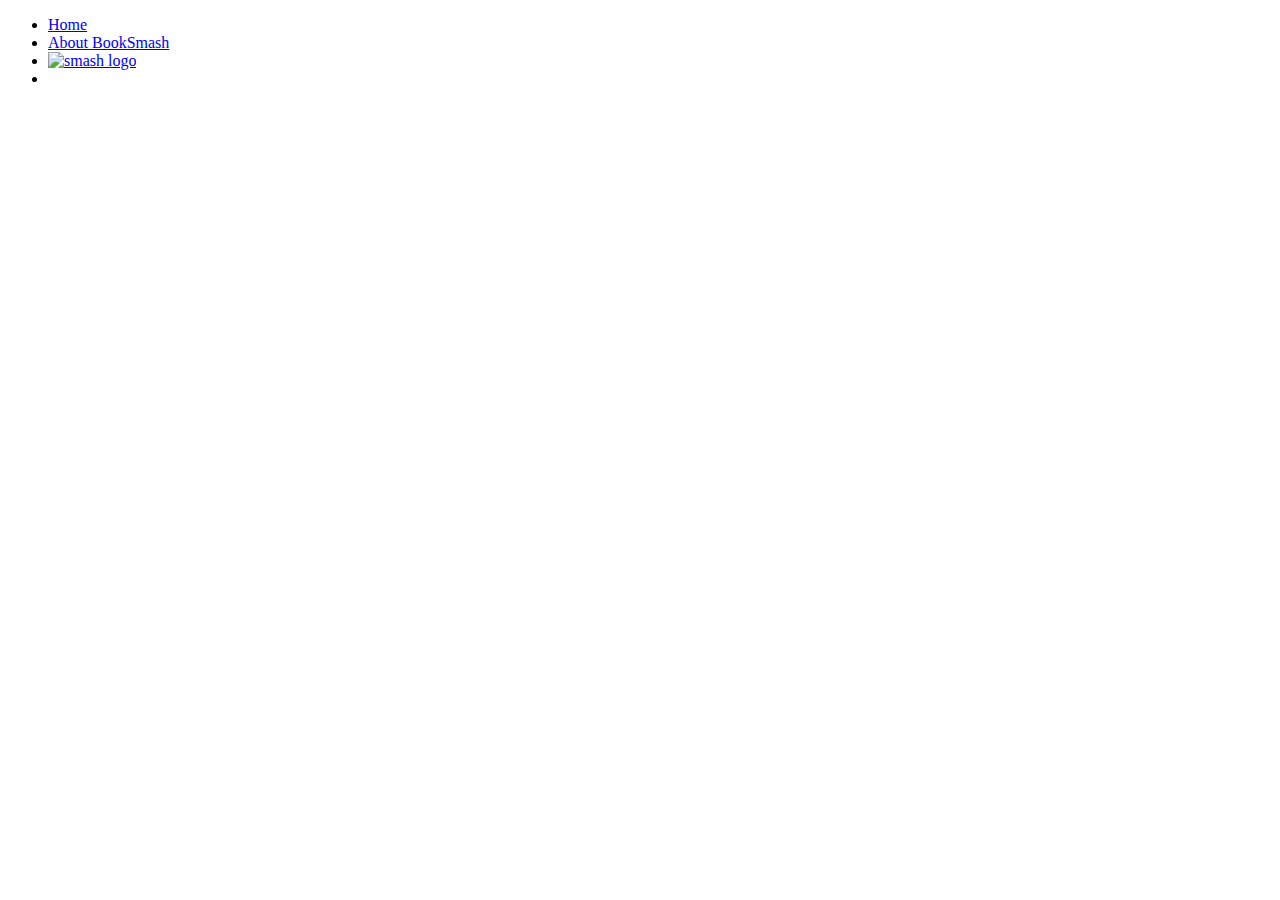
==== about.html @ 046721db "Update about.html" ====
<!DOCTYPE html>
<html lang="en">
<head>
  <meta charset="utf-8">
  <meta name="Description" content="INF 7420 Project">
  <meta name="viewport" content="width=device-width, initial-scale=1">
  <title>Document</title>
</head>
<body>
 <nav>
  <ul>
   <li>
    <a href="index.html">Home</a>
   </li>
   <li>
    <a href="about.html">About BookSmash</a>
   </li>
   <li>
    <a href="contact.html>Contact BookSmash</a>
   </li>
  </ul>
 </nav>
  
 <h1>About BookSmash</h1>
             
 <img scr="images/read.jpg" alt="open book with the word read across it"/>
                                                                        
 <img scr="images/smash.jpg" alt="smash logo"/>   
     
  <li>
    <a "What is BookSmash about?"/>
    <a "Questions"/>
    <a "Critiques"/?
  </li>
                  
  </body>
</html>
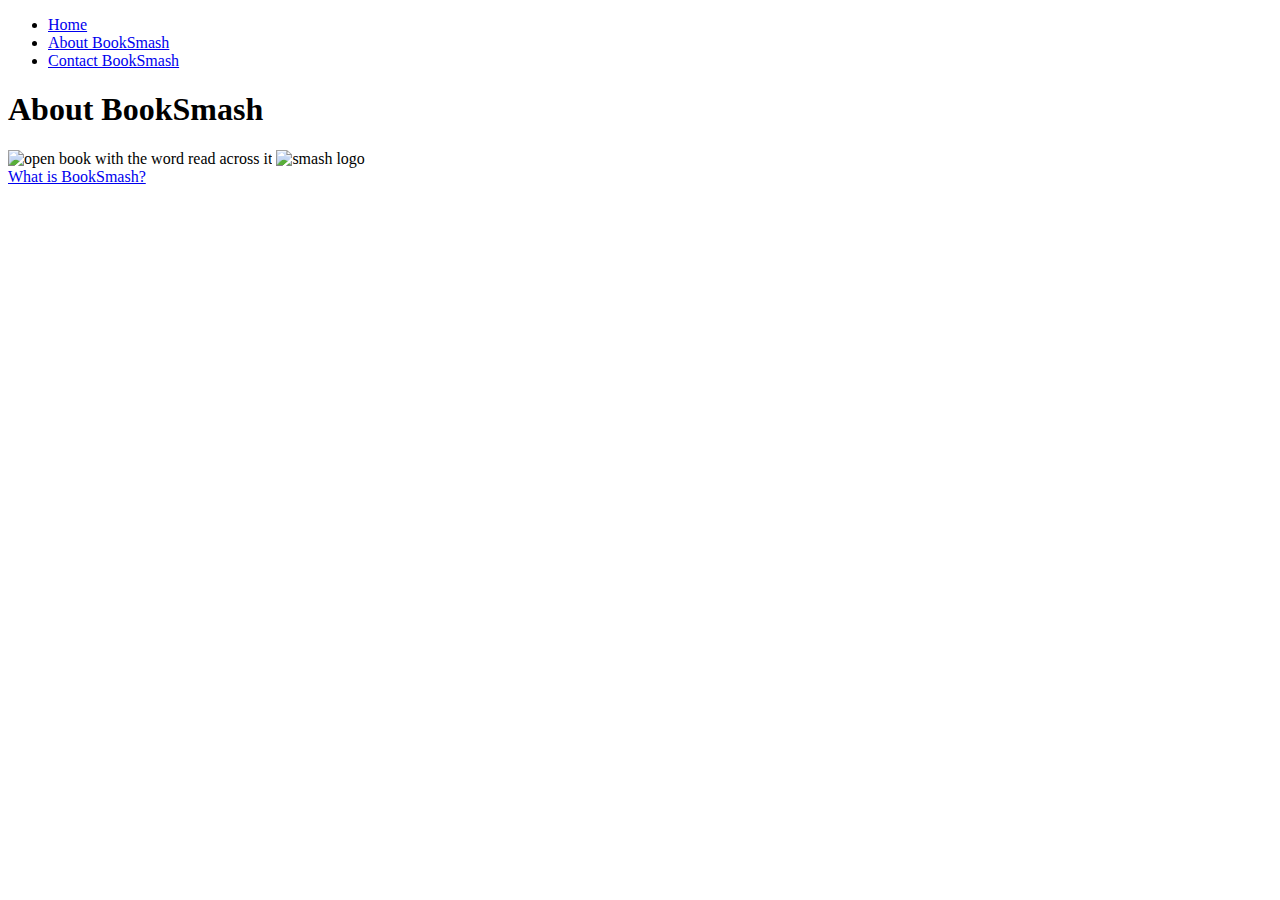
==== commit 760f42d5: "Fixes HTML validation errors" ====
--- a/about.html
+++ b/about.html
@@ -16,22 +16,21 @@
     <a href="about.html">About BookSmash</a>
    </li>
    <li>
-    <a href="contact.html>Contact BookSmash</a>
+    <a href="contact.html">Contact BookSmash</a>
    </li>
   </ul>
  </nav>
-  
+
  <h1>About BookSmash</h1>
-             
+
  <img scr="images/read.jpg" alt="open book with the word read across it"/>
-                                                                        
- <img scr="images/smash.jpg" alt="smash logo"/>   
-     
+
+ <img scr="images/smash.jpg" alt="smash logo"/>
+
   <li>
-    <a "What is BookSmash about?"/>
-    <a "Questions"/>
-    <a "Critiques"/?
+    <a href="#">What is BookSmash?</a>
+
   </li>
-                  
+
   </body>
 </html>
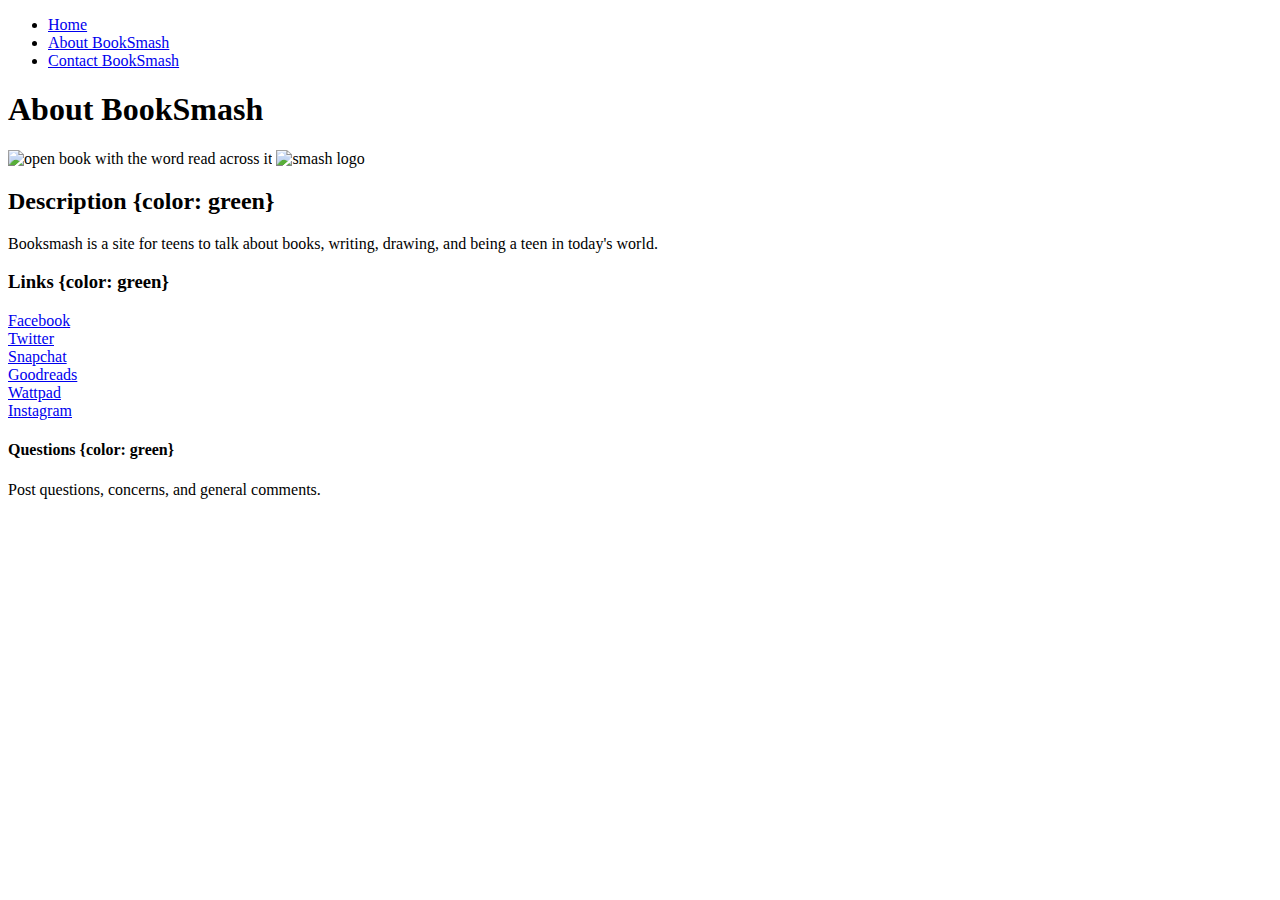
==== commit fdd0b7e0: "Merge pull request #11 from INF7420/gh-pages" ====
--- a/about.html
+++ b/about.html
@@ -27,8 +27,25 @@
 
  <img scr="images/smash.jpg" alt="smash logo"/>
 
-  <li>
-    <a href="#">What is BookSmash?</a>
+  <h2>Description {color: green}</h2>
+    <p>Booksmash is a site for teens to talk about books, writing, drawing, and being a teen in today's world. </p>
+  
+  <h3>Links {color: green}</h3>
+   <li><a href="https://www.facebook.com/">
+     Facebook</a></li>
+   <li><a href="https://twitter.com/">
+     Twitter</a></li>
+   <li><a href="https://www.snapchat.com/">
+     Snapchat</a></li>
+   <li><a href="https://www.goodreads.com/">
+     Goodreads</a></li>
+   <li><a href="https://www.wattpad.com/">
+     Wattpad</a></li>
+   <li><a href="https://www.instagram.com/">
+     Instagram</a></li>
+  
+  <h4>Questions {color: green}</h4>
+  <p>Post questions, concerns, and general comments.</p>
 
   </li>
 
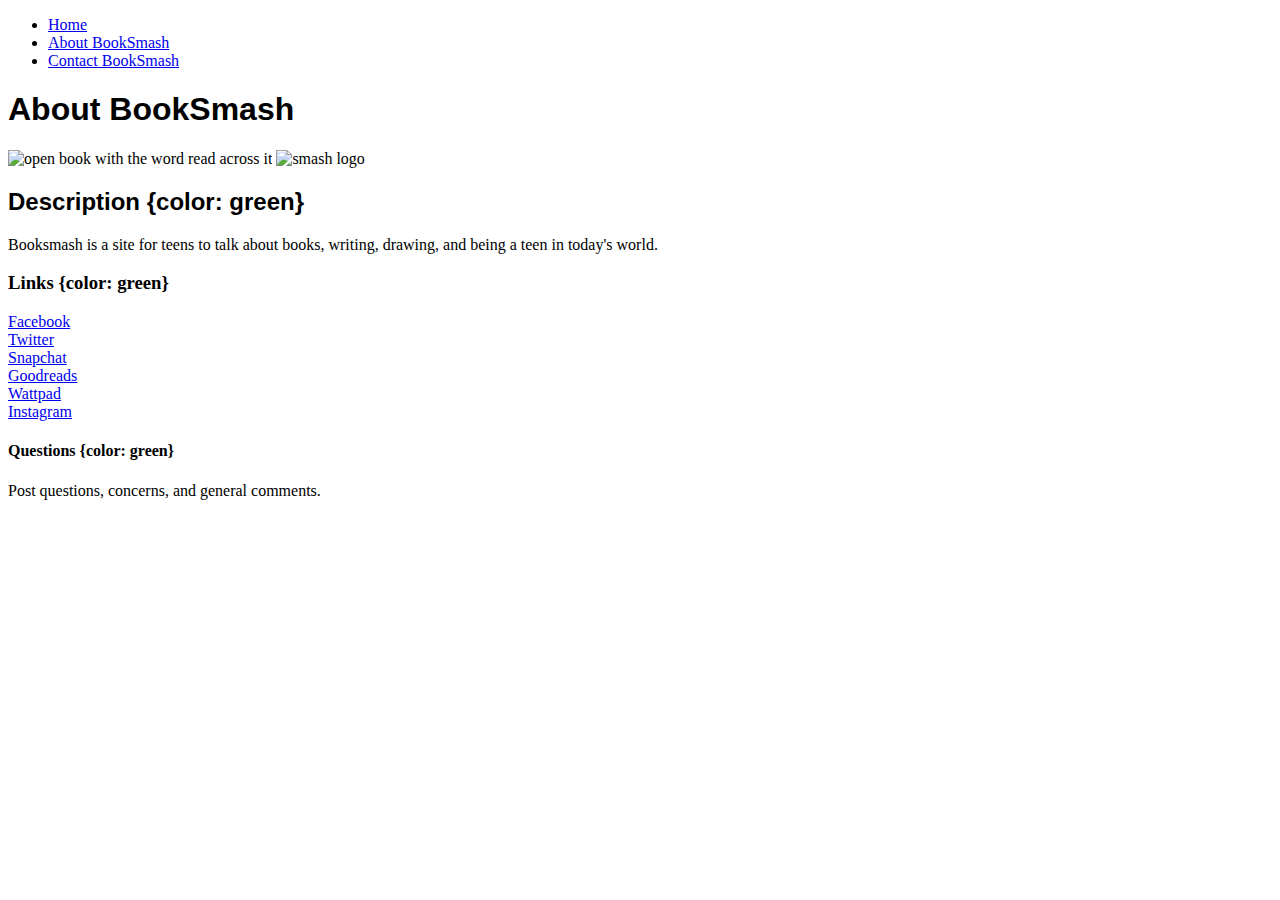
==== commit ae2fa48a: "Merge pull request #13 from INF7420/CatherineYezak-css.about.html" ====
--- a/about.html
+++ b/about.html
@@ -1,6 +1,18 @@
 <!DOCTYPE html>
 <html lang="en">
 <head>
+  <title>Font Family</title>
+  <style type="text/css">
+    body {
+      font-family: Georgia, serif;
+      font-size 14px:}
+    h1, h2 {
+      font-family: sans-serif;
+      font-size: 200%, 1.5cm:}
+    .credits {
+      font-family: Courier:}
+  </style>
+  </head>
   <meta charset="utf-8">
   <meta name="Description" content="INF 7420 Project">
   <meta name="viewport" content="width=device-width, initial-scale=1">
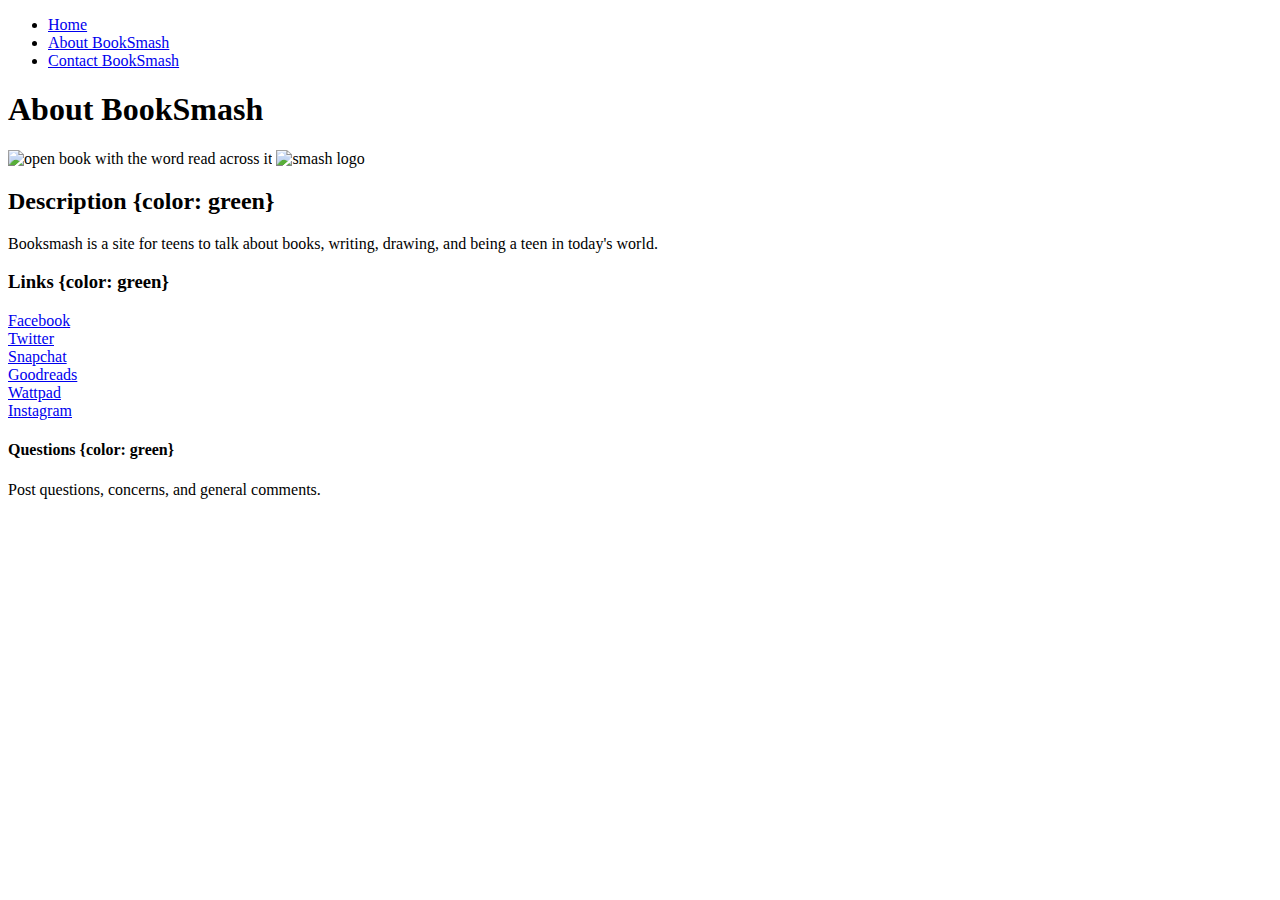
==== commit 57d86fd9: "Merge pull request #19 from INF7420/wireframe-contact" ====
--- a/about.html
+++ b/about.html
@@ -1,18 +1,6 @@
 <!DOCTYPE html>
 <html lang="en">
 <head>
-  <title>Font Family</title>
-  <style type="text/css">
-    body {
-      font-family: Georgia, serif;
-      font-size 14px:}
-    h1, h2 {
-      font-family: sans-serif;
-      font-size: 200%, 1.5cm:}
-    .credits {
-      font-family: Courier:}
-  </style>
-  </head>
   <meta charset="utf-8">
   <meta name="Description" content="INF 7420 Project">
   <meta name="viewport" content="width=device-width, initial-scale=1">
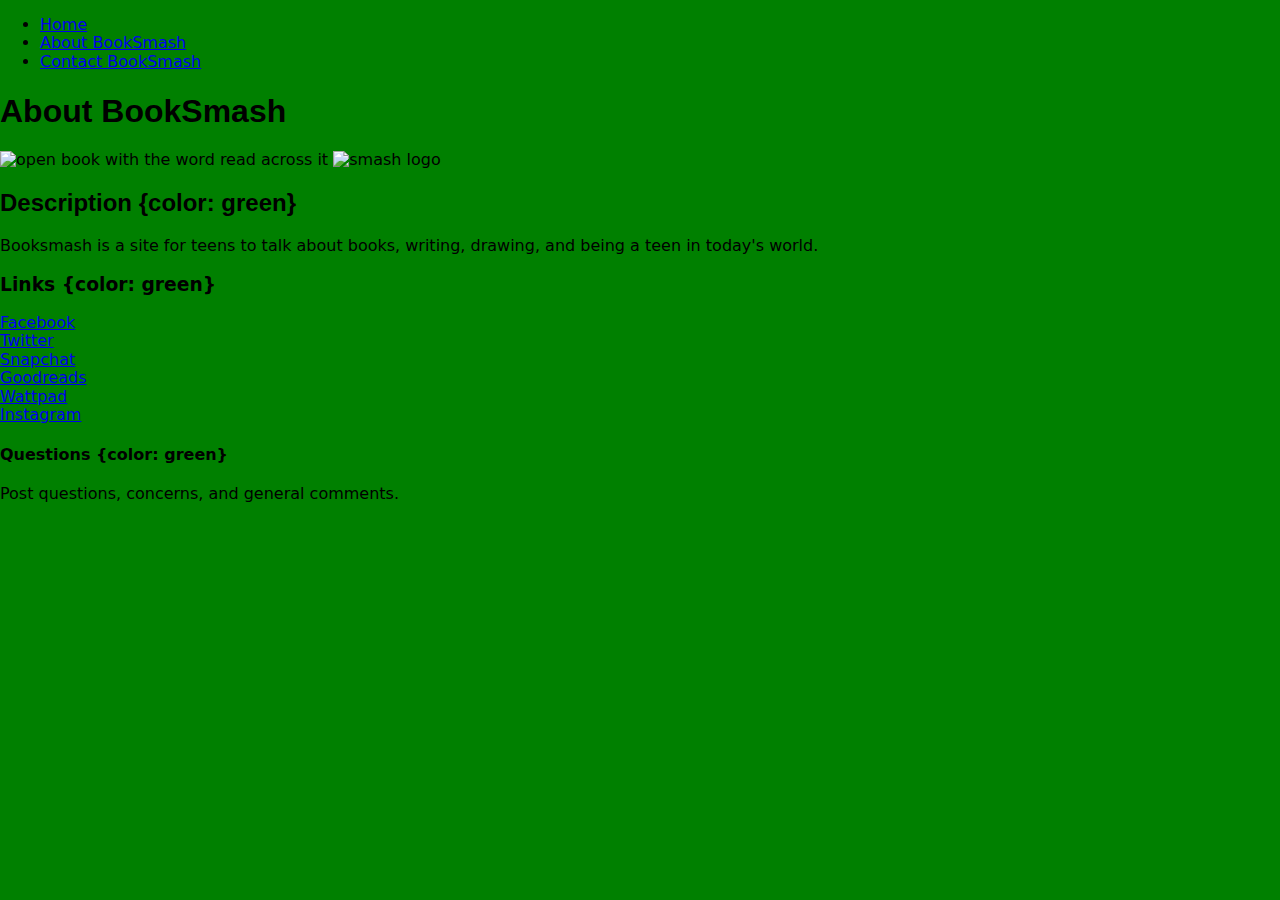
==== commit 8645cdc7: "Update about.html" ====
--- a/about.html
+++ b/about.html
@@ -1,13 +1,8 @@
 <!DOCTYPE html>
 <html lang="en">
 <head>
-  <meta charset="utf-8">
-  <meta name="Description" content="INF 7420 Project">
-  <meta name="viewport" content="width=device-width, initial-scale=1">
-  <title>Document</title>
-</head>
-<body>
- <nav>
+  
+  <nav>
   <ul>
    <li>
     <a href="index.html">Home</a>
@@ -21,11 +16,34 @@
   </ul>
  </nav>
 
+  <title>Font Family</title>
+  <style type="text/css">
+    body {
+      font-family: Georgia, serif;
+      font-size 14px:}
+    h1, h2 {
+      font-family: sans-serif;
+      font-size: 200%, 1.5cm:}
+    .credits {
+      font-family: Courier:}
+  </style>
+  </head>
+  <meta charset="utf-8">
+  <meta name="Description" content="INF 7420 Project">
+  <meta name="viewport" content="width=device-width, initial-scale=1">
+  <title>Document</title>
+<link rel="stylesheet"
+href=https://cdnjs.cloudflare.com/ajax/libs/modern-normalize/0.5.0/modern-normalize.min.css>
+<link rel="stylesheet" href="style.css">
+</head>
+<body>
+ 
+  <main>
  <h1>About BookSmash</h1>
 
- <img scr="images/read.jpg" alt="open book with the word read across it"/>
+ <img src="images/read.jpg" alt="open book with the word read across it"/>
 
- <img scr="images/smash.jpg" alt="smash logo"/>
+ <img src="images/smash.jpg" alt="smash logo"/>
 
   <h2>Description {color: green}</h2>
     <p>Booksmash is a site for teens to talk about books, writing, drawing, and being a teen in today's world. </p>
@@ -49,5 +67,6 @@
 
   </li>
 
+  </main>
   </body>
 </html>
--- a/style.css
+++ b/style.css
@@ -0,0 +1,3 @@
+body {
+background: green
+}
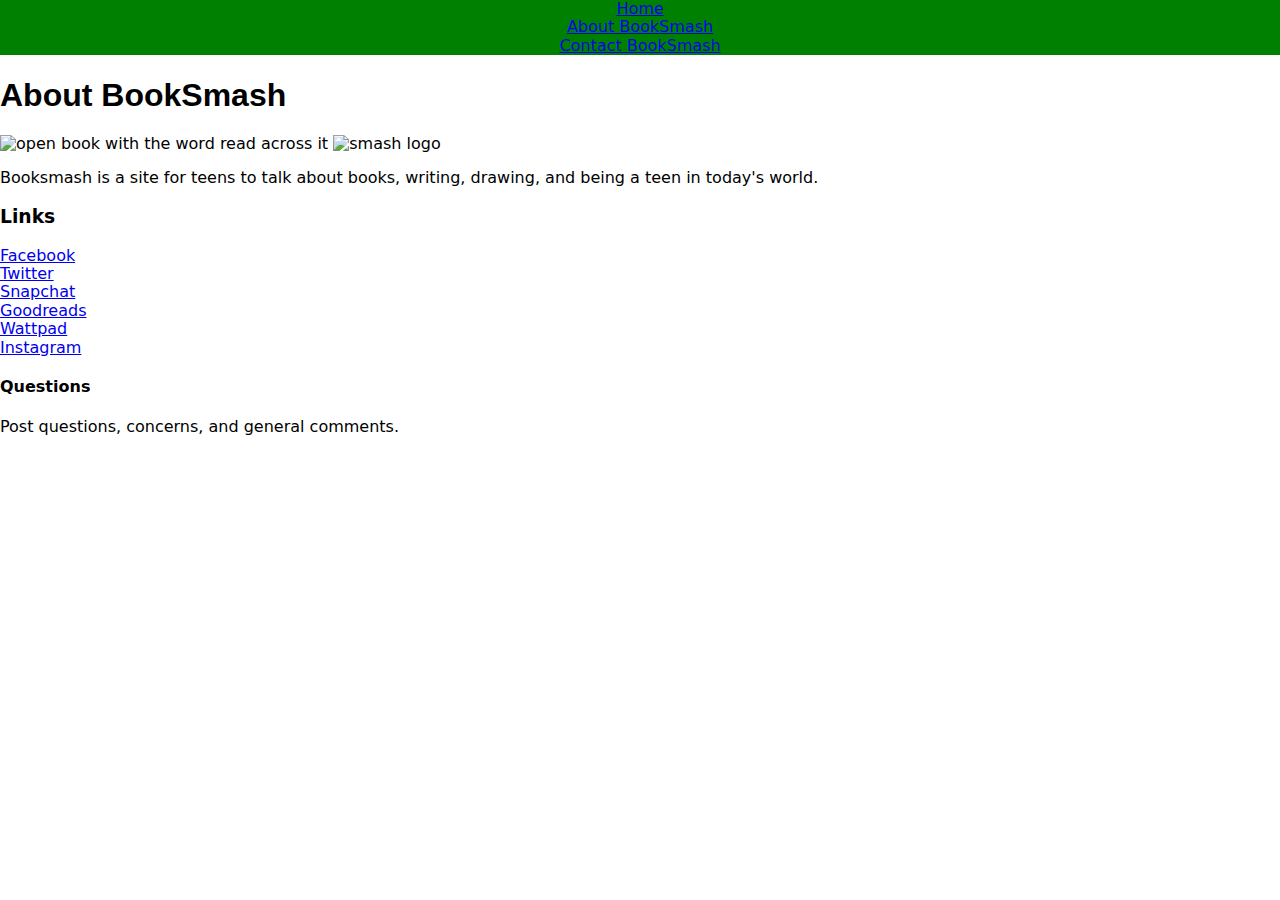
==== commit e8027273: "Update about.html" ====
--- a/about.html
+++ b/about.html
@@ -2,13 +2,13 @@
 <html lang="en">
 <head>
   
-  <nav>
+  <nav class="main-navigation">
   <ul>
    <li>
     <a href="index.html">Home</a>
    </li>
    <li>
-    <a href="about.html">About BookSmash</a>
+    <a href="about.html" class="active">About BookSmash</a>
    </li>
    <li>
     <a href="contact.html">Contact BookSmash</a>
@@ -45,10 +45,9 @@
 
  <img src="images/smash.jpg" alt="smash logo"/>
 
-  <h2>Description {color: green}</h2>
     <p>Booksmash is a site for teens to talk about books, writing, drawing, and being a teen in today's world. </p>
   
-  <h3>Links {color: green}</h3>
+  <h3>Links</h3>
    <li><a href="https://www.facebook.com/">
      Facebook</a></li>
    <li><a href="https://twitter.com/">
@@ -62,7 +61,7 @@
    <li><a href="https://www.instagram.com/">
      Instagram</a></li>
   
-  <h4>Questions {color: green}</h4>
+  <h4>Questions</h4>
   <p>Post questions, concerns, and general comments.</p>
 
   </li>
--- a/style.css
+++ b/style.css
@@ -1,3 +1,20 @@
-body {
+.main-navigation {
 background: green
 }
+.main-navigation ul {
+  list style: none;
+  text-align: center;
+  padding: 0;
+  margin: 0;
+}
+
+
+.main-naviation li {
+  font-size: 1.5em;
+  line height: 20px;
+  height: 20px;
+  border-bottom: 2px solid; yellow
+}
+img {
+  max-width 00%
+}
